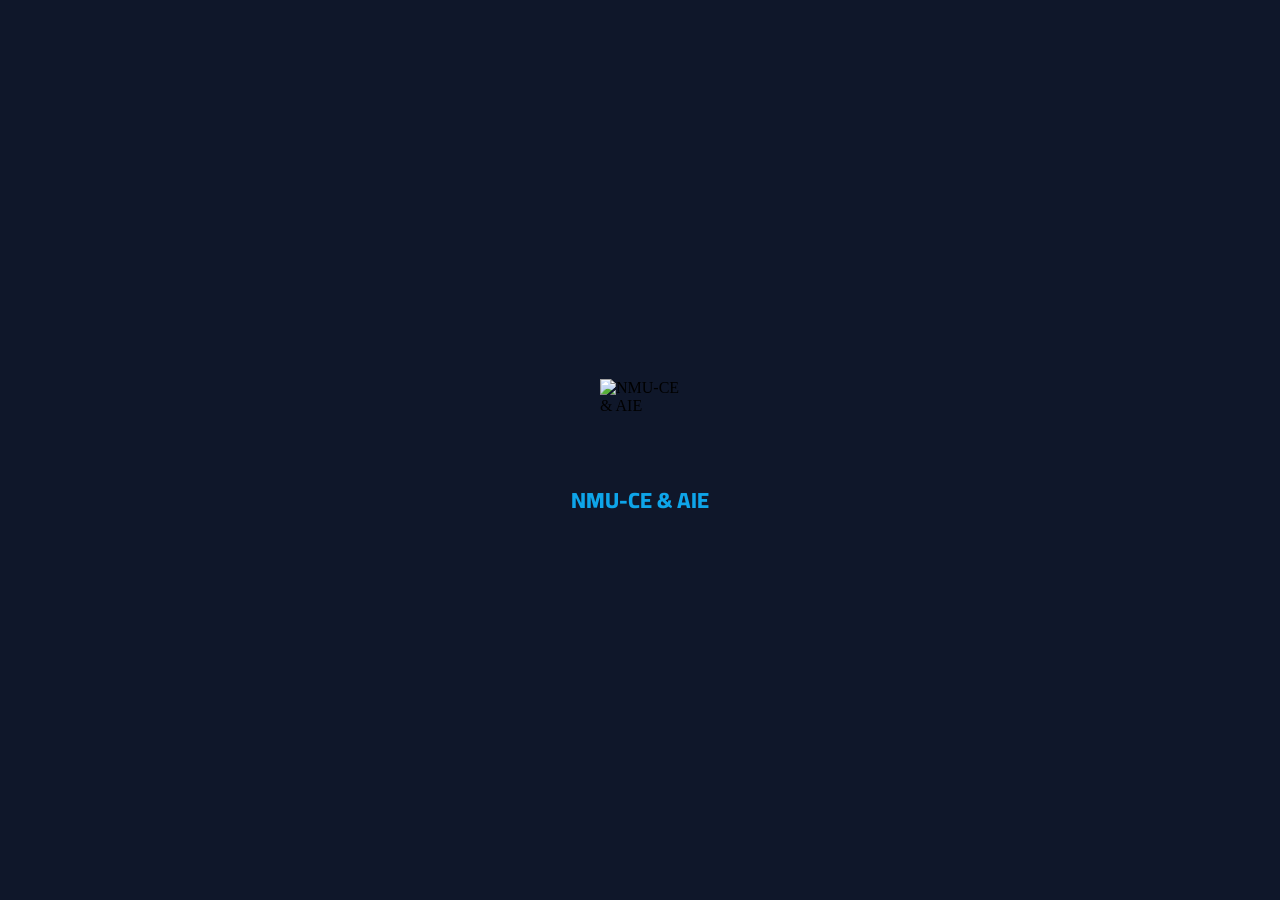
==== NMU.Platform.Web/wwwroot/index.html @ 8b830cae "Merge Recorded Lectures & YouTube into unified Videos section Refactored codebase to combine "Record" ====
<!DOCTYPE html>
<html lang="en">

<head>
    <meta charset="utf-8" />
    <meta name="viewport" content="width=device-width, initial-scale=1.0, viewport-fit=cover" />
    <title>NMU-CE &amp; AIE</title>
    <base href="/" />
    <meta name="theme-color" content="#f3f7fb" />
    <meta name="color-scheme" content="light dark" />
    <script>
        try { if (localStorage.getItem('nmu_theme') === 'dark') { document.documentElement.setAttribute('data-theme', 'dark'); } } catch (e) {}
    </script>
    <script>
        (function() {
            var params = new URLSearchParams(location.search);
            var redirect = params.get('redirect');
            if (redirect) {
                history.replaceState(null, '', redirect);
            }
        })();
    </script>
    <link rel="stylesheet" href="_content/NMU.Platform.Components/lib/fontawesome/css/all.min.css" />
    <link rel="stylesheet" href="_content/NMU.Platform.Components/css/theme.css" />
    <link rel="stylesheet" href="_content/NMU.Platform.Components/css/app.css" />
    <link rel="stylesheet" href="_content/NMU.Platform.Components/css/loading.css" />
    <link rel="stylesheet" href="_content/NMU.Platform.Components/css/modal.css" />
    <link rel="stylesheet" href="_content/NMU.Platform.Components/css/header.css" />
    <link rel="stylesheet" href="_content/NMU.Platform.Components/css/shell.css" />

    <link rel="stylesheet" href="_content/NMU.Platform.Components/css/home.css" />
    <link rel="stylesheet" href="_content/NMU.Platform.Components/css/materials.css" />
    <link rel="stylesheet" href="_content/NMU.Platform.Components/css/files.css" />
    <link rel="stylesheet" href="_content/NMU.Platform.Components/css/PDFviewer.css" />
    <link rel="stylesheet" href="_content/NMU.Platform.Components/css/videos.css" />
    <link rel="stylesheet" href="_content/NMU.Platform.Components/css/videoplayer.css" />
    <link rel="stylesheet" href="_content/NMU.Platform.Components/css/feedback.css" />
    <link rel="stylesheet" href="_content/NMU.Platform.Components/css/laboratory.css" />
    <link rel="stylesheet" href="_content/NMU.Platform.Components/css/youtube.css" />
    <link rel="stylesheet" href="_content/NMU.Platform.Components/css/quiz.css" />
    <link rel="stylesheet" href="_content/NMU.Platform.Components/css/quiz-blazor.css" />
    <link rel="stylesheet" href="_content/NMU.Platform.Components/css/welcome.css" />
    <link rel="stylesheet" href="_content/NMU.Platform.Components/lib/prism/themes/prism-tomorrow.min.css" />
    <link rel="stylesheet" href="_content/NMU.Platform.Components/lib/prism/plugins/line-numbers/prism-line-numbers.min.css" />
    <link rel="stylesheet" href="NMU.Platform.Web.styles.css" />
    <link rel="icon" href="favicon.ico">

    <style>
        #loading-placeholder {
            position: fixed; top: 0; left: 0; width: 100%; height: 100%;
            display: flex; flex-direction: column;
            justify-content: center; align-items: center;
            background: #0f172a; z-index: 9999;
        }
        #loading-placeholder img { width: 80px; height: 80px; margin-bottom: 20px; }
        #loading-placeholder span {
            font-family: 'Cairo', sans-serif; font-size: 22px;
            font-weight: 800; color: #0ea5e9;
        }
    </style>

    <script>
        (function() {
            function lc(href) { var e = document.createElement('link'); e.rel = 'stylesheet'; e.href = href; document.head.appendChild(e); }
            function ls(src) { var e = document.createElement('script'); e.src = src; document.head.appendChild(e); }
            if (navigator.onLine) {
                lc('https://fonts.googleapis.com/css2?family=Cairo:wght@400;600;700;800&family=Fira+Code:wght@400;500;600&display=swap');
            }
            window.MathJax = { tex: { inlineMath: [['$', '$'], ['\\(', '\\)']] }, svg: { fontCache: 'global' } };
            ls('https://cdn.jsdelivr.net/npm/mathjax@3/es5/tex-svg.js');
        })();
    </script>
</head>

<body>
    <div id="app">
        <div id="loading-placeholder">
            <img src="_content/NMU.Platform.Components/logo.png" alt="NMU-CE &amp; AIE" />
            <span>NMU-CE &amp; AIE</span>
        </div>
    </div>

    <script src="_content/NMU.Platform.Components/lib/pako/pako.min.js"></script>
    <script src="_content/NMU.Platform.Components/lib/d3/d3.min.js"></script>
    <script src="_content/NMU.Platform.Components/lib/function-plot/function-plot.min.js"></script>
    <script src="_content/NMU.Platform.Components/lib/pdf.min.js"></script>
    <script>pdfjsLib.GlobalWorkerOptions.workerSrc = null;</script>
    <script src="_content/NMU.Platform.Components/lib/prism/prism.min.js"></script>
    <script src="_content/NMU.Platform.Components/lib/prism/plugins/line-numbers/prism-line-numbers.min.js"></script>
    <script src="_content/NMU.Platform.Components/lib/prism/components/prism-csharp.min.js"></script>
    <script src="_content/NMU.Platform.Components/js/app.js?v=20260810-2"></script>
    <script src="_content/NMU.Platform.Components/js/videoPlayer.js"></script>
    <script src="_content/NMU.Platform.Components/js/youtubePlayer.js"></script>
    <script src="_content/NMU.Platform.Components/js/quiz-interop.js"></script>
    <script src="_framework/blazor.webassembly#[.{fingerprint}].js"></script>
</body>

</html>
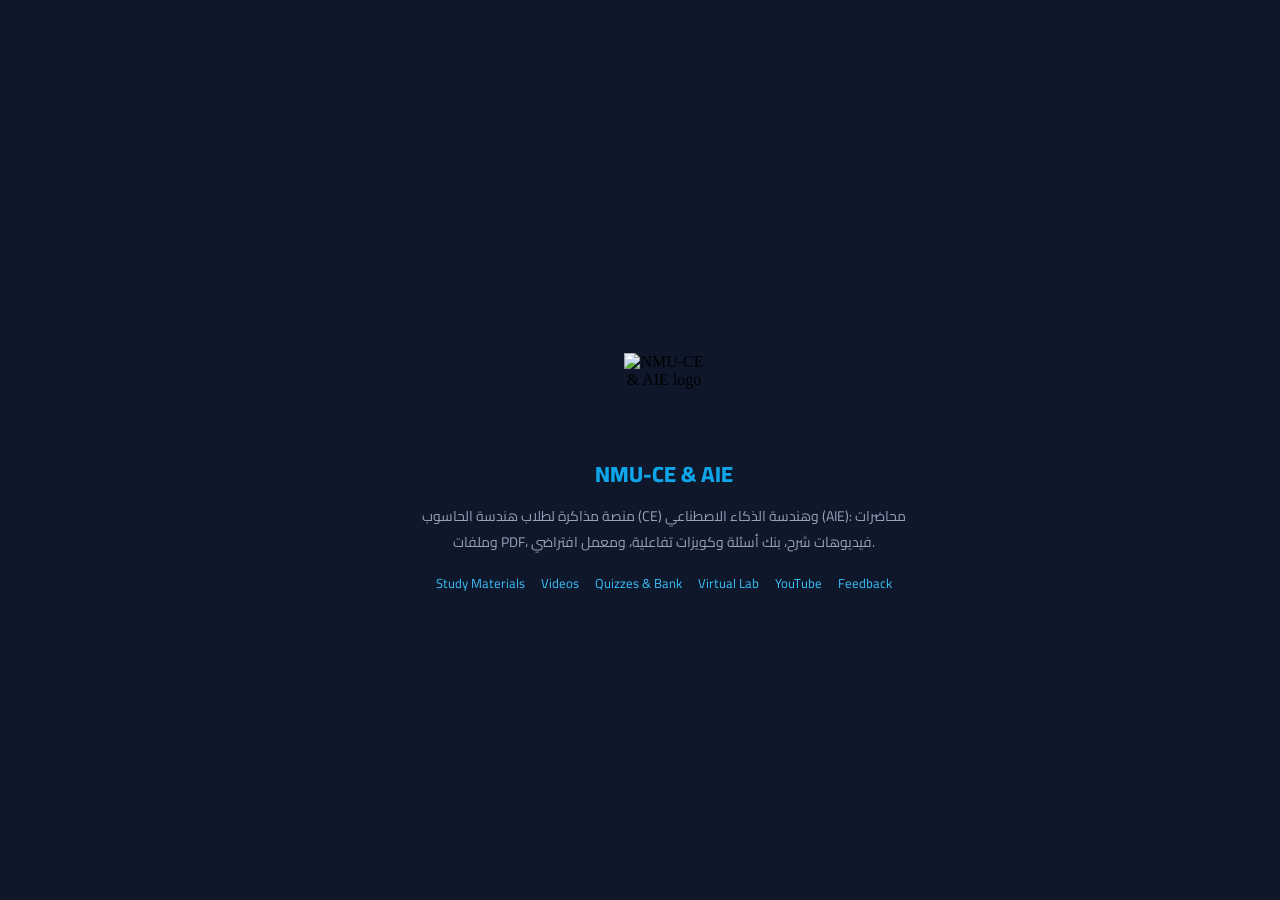
==== commit b7ea2f14: "SEO, 404, headers, and accessibility updates Add a SeoHead Razor component and inject consistent pag" ====
--- a/NMU.Platform.Web/wwwroot/index.html
+++ b/NMU.Platform.Web/wwwroot/index.html
@@ -1,15 +1,88 @@
 <!DOCTYPE html>
-<html lang="en">
+<html lang="ar" dir="ltr">
 
 <head>
     <meta charset="utf-8" />
     <meta name="viewport" content="width=device-width, initial-scale=1.0, viewport-fit=cover" />
-    <title>NMU-CE &amp; AIE</title>
+    <title>NMU-CE &amp; AIE | منصة مذاكرة هندسة الحاسوب والذكاء الاصطناعي</title>
     <base href="/" />
+    <meta name="description" content="NMU-CE &amp; AIE — منصة مذاكرة لطلاب هندسة الحاسوب (CE) وهندسة الذكاء الاصطناعي (AIE): محاضرات وملفات PDF، فيديوهات شرح، بنك أسئلة وكويزات تفاعلية، ومعمل افتراضي." />
+    <meta name="keywords" content="NMU, هندسة الحاسوب, هندسة الذكاء الاصطناعي, CE, AIE, مذاكرة, محاضرات, ملفات PDF, بنك أسئلة, كويزات, فيديوهات شرح, معمل افتراضي, Study Materials, Quizzes, Virtual Lab" />
+    <meta name="author" content="NMU-CE &amp; AIE" />
+    <meta name="robots" content="index, follow, max-image-preview:large" />
+    <meta name="googlebot" content="index, follow" />
+    <link rel="canonical" href="https://www.nmu-ce.giize.com/" />
+
+    <!-- Open Graph -->
+    <meta property="og:type" content="website" />
+    <meta property="og:site_name" content="NMU-CE &amp; AIE" />
+    <meta property="og:title" content="NMU-CE &amp; AIE | منصة مذاكرة هندسة الحاسوب والذكاء الاصطناعي" />
+    <meta property="og:description" content="محاضرات وملفات PDF، فيديوهات شرح، بنك أسئلة وكويزات تفاعلية، ومعمل افتراضي لطلاب هندسة الحاسوب CE وهندسة الذكاء الاصطناعي AIE." />
+    <meta property="og:url" content="https://www.nmu-ce.giize.com/" />
+    <meta property="og:image" content="https://www.nmu-ce.giize.com/_content/NMU.Platform.Components/logo.png" />
+    <meta property="og:locale" content="ar_EG" />
+    <meta property="og:locale:alternate" content="en_US" />
+
+    <!-- Twitter -->
+    <meta name="twitter:card" content="summary" />
+    <meta name="twitter:title" content="NMU-CE &amp; AIE | منصة مذاكرة هندسة الحاسوب والذكاء الاصطناعي" />
+    <meta name="twitter:description" content="محاضرات وملفات PDF، فيديوهات شرح، بنك أسئلة وكويزات تفاعلية، ومعمل افتراضي لطلاب CE و AIE." />
+    <meta name="twitter:image" content="https://www.nmu-ce.giize.com/_content/NMU.Platform.Components/logo.png" />
+
+    <!-- Structured data: WebSite + Organization + WebApplication + sections -->
+    <script type="application/ld+json">
+    {
+        "@context": "https://schema.org",
+        "@graph": [
+            {
+                "@type": "WebSite",
+                "name": "NMU-CE & AIE",
+                "alternateName": "NMU CE AIE",
+                "url": "https://www.nmu-ce.giize.com/",
+                "inLanguage": ["ar", "en"]
+            },
+            {
+                "@type": "Organization",
+                "name": "NMU-CE & AIE",
+                "url": "https://www.nmu-ce.giize.com/",
+                "logo": "https://www.nmu-ce.giize.com/_content/NMU.Platform.Components/logo.png"
+            },
+            {
+                "@type": "WebApplication",
+                "name": "NMU-CE & AIE",
+                "applicationCategory": "EducationalApplication",
+                "operatingSystem": "Any",
+                "browserRequirements": "Requires JavaScript",
+                "url": "https://www.nmu-ce.giize.com/",
+                "offers": { "@type": "Offer", "price": "0" }
+            },
+            {
+                "@type": "ItemList",
+                "name": "NMU-CE & AIE sections",
+                "itemListElement": [
+                    { "@type": "SiteNavigationElement", "position": 1, "name": "Study Materials", "url": "https://www.nmu-ce.giize.com/materials" },
+                    { "@type": "SiteNavigationElement", "position": 2, "name": "Videos", "url": "https://www.nmu-ce.giize.com/videos" },
+                    { "@type": "SiteNavigationElement", "position": 3, "name": "Quizzes & Question Bank", "url": "https://www.nmu-ce.giize.com/quizzes" },
+                    { "@type": "SiteNavigationElement", "position": 4, "name": "Virtual Lab", "url": "https://www.nmu-ce.giize.com/laboratory" },
+                    { "@type": "SiteNavigationElement", "position": 5, "name": "YouTube Explanations", "url": "https://www.nmu-ce.giize.com/youtube" },
+                    { "@type": "SiteNavigationElement", "position": 6, "name": "Feedback", "url": "https://www.nmu-ce.giize.com/feedback" }
+                ]
+            }
+        ]
+    }
+    </script>
+
     <meta name="theme-color" content="#f3f7fb" />
     <meta name="color-scheme" content="light dark" />
+    <meta name="mobile-web-app-capable" content="yes" />
+    <meta name="apple-mobile-web-app-capable" content="yes" />
+    <meta name="apple-mobile-web-app-title" content="NMU-CE &amp; AIE" />
+    <link rel="preconnect" href="https://fonts.googleapis.com" />
+    <link rel="preconnect" href="https://fonts.gstatic.com" crossorigin />
+    <link rel="preconnect" href="https://cdn.jsdelivr.net" />
+    <link rel="dns-prefetch" href="https://archive.org" />
     <script>
-        try { if (localStorage.getItem('nmu_theme') === 'dark') { document.documentElement.setAttribute('data-theme', 'dark'); } } catch (e) {}
+        try { if (localStorage.getItem('nmu_theme') !== 'light') { document.documentElement.setAttribute('data-theme', 'dark'); var m = document.querySelector('meta[name="theme-color"]'); if (m) m.setAttribute('content', '#0a1120'); } } catch (e) {}
     </script>
     <script>
         (function() {
@@ -33,6 +106,7 @@
     <link rel="stylesheet" href="_content/NMU.Platform.Components/css/files.css" />
     <link rel="stylesheet" href="_content/NMU.Platform.Components/css/PDFviewer.css" />
     <link rel="stylesheet" href="_content/NMU.Platform.Components/css/videos.css" />
+    <link rel="stylesheet" href="_content/NMU.Platform.Components/css/update.css" />
     <link rel="stylesheet" href="_content/NMU.Platform.Components/css/videoplayer.css" />
     <link rel="stylesheet" href="_content/NMU.Platform.Components/css/feedback.css" />
     <link rel="stylesheet" href="_content/NMU.Platform.Components/css/laboratory.css" />
@@ -40,10 +114,12 @@
     <link rel="stylesheet" href="_content/NMU.Platform.Components/css/quiz.css" />
     <link rel="stylesheet" href="_content/NMU.Platform.Components/css/quiz-blazor.css" />
     <link rel="stylesheet" href="_content/NMU.Platform.Components/css/welcome.css" />
+    <link rel="stylesheet" href="_content/NMU.Platform.Components/css/notfound.css" />
     <link rel="stylesheet" href="_content/NMU.Platform.Components/lib/prism/themes/prism-tomorrow.min.css" />
     <link rel="stylesheet" href="_content/NMU.Platform.Components/lib/prism/plugins/line-numbers/prism-line-numbers.min.css" />
     <link rel="stylesheet" href="NMU.Platform.Web.styles.css" />
-    <link rel="icon" href="favicon.ico">
+    <link rel="icon" href="favicon.ico" />
+    <link rel="apple-touch-icon" href="favicon.ico" />
 
     <style>
         #loading-placeholder {
@@ -51,11 +127,24 @@
             display: flex; flex-direction: column;
             justify-content: center; align-items: center;
             background: #0f172a; z-index: 9999;
+            padding: 24px; text-align: center;
         }
         #loading-placeholder img { width: 80px; height: 80px; margin-bottom: 20px; }
-        #loading-placeholder span {
+        #loading-placeholder h1 {
             font-family: 'Cairo', sans-serif; font-size: 22px;
-            font-weight: 800; color: #0ea5e9;
+            font-weight: 800; color: #0ea5e9; margin: 0 0 8px;
+        }
+        #loading-placeholder p {
+            font-family: 'Cairo', sans-serif; font-size: 14px;
+            color: #94a3b8; max-width: 520px; margin: 0 0 16px;
+        }
+        #loading-placeholder nav ul {
+            list-style: none; padding: 0; margin: 0;
+            display: flex; gap: 16px; flex-wrap: wrap; justify-content: center;
+        }
+        #loading-placeholder nav a {
+            font-family: 'Cairo', sans-serif; font-size: 13px;
+            color: #38bdf8; text-decoration: none;
         }
     </style>
 
@@ -75,10 +164,36 @@
 <body>
     <div id="app">
         <div id="loading-placeholder">
-            <img src="_content/NMU.Platform.Components/logo.png" alt="NMU-CE &amp; AIE" />
-            <span>NMU-CE &amp; AIE</span>
+            <img src="_content/NMU.Platform.Components/logo.png" alt="NMU-CE &amp; AIE logo" />
+            <h1>NMU-CE &amp; AIE</h1>
+            <p>منصة مذاكرة لطلاب هندسة الحاسوب (CE) وهندسة الذكاء الاصطناعي (AIE): محاضرات وملفات PDF، فيديوهات شرح، بنك أسئلة وكويزات تفاعلية، ومعمل افتراضي.</p>
+            <nav aria-label="NMU-CE &amp; AIE sections">
+                <ul>
+                    <li><a href="/materials">Study Materials</a></li>
+                    <li><a href="/videos">Videos</a></li>
+                    <li><a href="/quizzes">Quizzes &amp; Bank</a></li>
+                    <li><a href="/laboratory">Virtual Lab</a></li>
+                    <li><a href="/youtube">YouTube</a></li>
+                    <li><a href="/feedback">Feedback</a></li>
+                </ul>
+            </nav>
         </div>
     </div>
+
+    <noscript>
+        <div style="max-width:640px;margin:40px auto;padding:24px;font-family:sans-serif;text-align:center;">
+            <h1>NMU-CE &amp; AIE</h1>
+            <p>منصة مذاكرة لطلاب هندسة الحاسوب (CE) وهندسة الذكاء الاصطناعي (AIE): محاضرات وملفات PDF، فيديوهات شرح، بنك أسئلة وكويزات تفاعلية، ومعمل افتراضي. فعّل JavaScript في المتصفح لتشغيل المنصة.</p>
+            <ul style="list-style:none;padding:0;">
+                <li><a href="/materials">Study Materials</a></li>
+                <li><a href="/videos">Videos</a></li>
+                <li><a href="/quizzes">Quizzes &amp; Bank</a></li>
+                <li><a href="/laboratory">Virtual Lab</a></li>
+                <li><a href="/youtube">YouTube</a></li>
+                <li><a href="/feedback">Feedback</a></li>
+            </ul>
+        </div>
+    </noscript>
 
     <script src="_content/NMU.Platform.Components/lib/pako/pako.min.js"></script>
     <script src="_content/NMU.Platform.Components/lib/d3/d3.min.js"></script>
@@ -88,7 +203,7 @@
     <script src="_content/NMU.Platform.Components/lib/prism/prism.min.js"></script>
     <script src="_content/NMU.Platform.Components/lib/prism/plugins/line-numbers/prism-line-numbers.min.js"></script>
     <script src="_content/NMU.Platform.Components/lib/prism/components/prism-csharp.min.js"></script>
-    <script src="_content/NMU.Platform.Components/js/app.js?v=20260810-2"></script>
+    <script src="_content/NMU.Platform.Components/js/app.js?v=20261010-1"></script>
     <script src="_content/NMU.Platform.Components/js/videoPlayer.js"></script>
     <script src="_content/NMU.Platform.Components/js/youtubePlayer.js"></script>
     <script src="_content/NMU.Platform.Components/js/quiz-interop.js"></script>
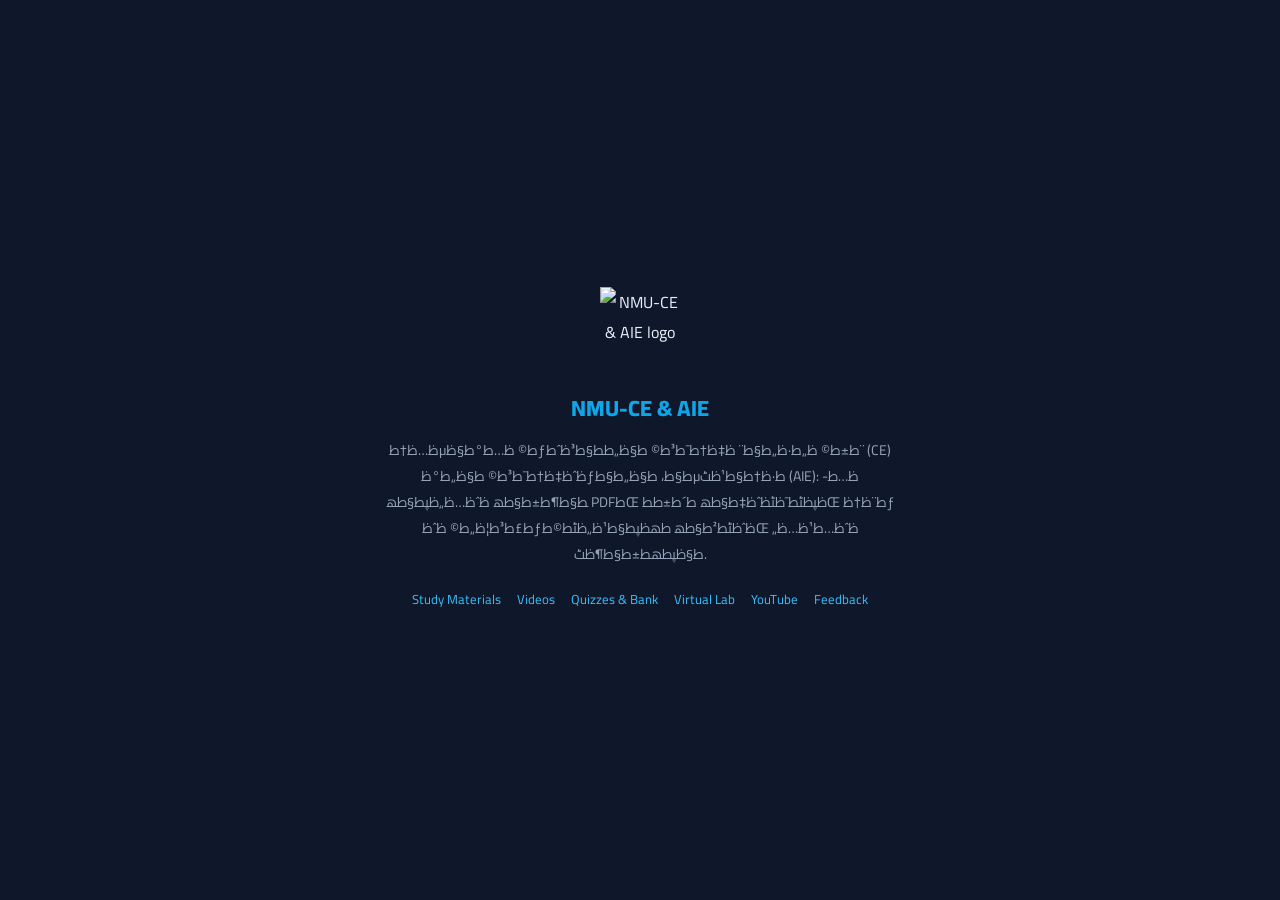
==== commit 86165530: "WebP logo, critical CSS inline, defer MathJax Serve a new preloaded logo.webp (added binary) and upd" ====
--- a/NMU.Platform.Web/wwwroot/index.html
+++ b/NMU.Platform.Web/wwwroot/index.html
@@ -1,13 +1,13 @@
-<!DOCTYPE html>
+﻿<!DOCTYPE html>
 <html lang="ar" dir="ltr">
 
 <head>
     <meta charset="utf-8" />
     <meta name="viewport" content="width=device-width, initial-scale=1.0, viewport-fit=cover" />
-    <title>NMU-CE &amp; AIE | منصة مذاكرة هندسة الحاسوب والذكاء الاصطناعي</title>
+    <title>NMU-CE &amp; AIE | ظ…ظ†طµط© ظ…ط°ط§ظƒط±ط© ظ‡ظ†ط¯ط³ط© ط§ظ„ط­ط§ط³ظˆط¨ ظˆط§ظ„ط°ظƒط§ط، ط§ظ„ط§طµط·ظ†ط§ط¹ظٹ</title>
     <base href="/" />
-    <meta name="description" content="NMU-CE &amp; AIE — منصة مذاكرة لطلاب هندسة الحاسوب (CE) وهندسة الذكاء الاصطناعي (AIE): محاضرات وملفات PDF، فيديوهات شرح، بنك أسئلة وكويزات تفاعلية، ومعمل افتراضي." />
-    <meta name="keywords" content="NMU, هندسة الحاسوب, هندسة الذكاء الاصطناعي, CE, AIE, مذاكرة, محاضرات, ملفات PDF, بنك أسئلة, كويزات, فيديوهات شرح, معمل افتراضي, Study Materials, Quizzes, Virtual Lab" />
+    <meta name="description" content="NMU-CE &amp; AIE â€” ظ…ظ†طµط© ظ…ط°ط§ظƒط±ط© ظ„ط·ظ„ط§ط¨ ظ‡ظ†ط¯ط³ط© ط§ظ„ط­ط§ط³ظˆط¨ (CE) ظˆظ‡ظ†ط¯ط³ط© ط§ظ„ط°ظƒط§ط، ط§ظ„ط§طµط·ظ†ط§ط¹ظٹ (AIE): ظ…ط­ط§ط¶ط±ط§طھ ظˆظ…ظ„ظپط§طھ PDFطŒ ظپظٹط¯ظٹظˆظ‡ط§طھ ط´ط±ط­طŒ ط¨ظ†ظƒ ط£ط³ط¦ظ„ط© ظˆظƒظˆظٹط²ط§طھ طھظپط§ط¹ظ„ظٹط©طŒ ظˆظ…ط¹ظ…ظ„ ط§ظپطھط±ط§ط¶ظٹ." />
+    <meta name="keywords" content="NMU, ظ‡ظ†ط¯ط³ط© ط§ظ„ط­ط§ط³ظˆط¨, ظ‡ظ†ط¯ط³ط© ط§ظ„ط°ظƒط§ط، ط§ظ„ط§طµط·ظ†ط§ط¹ظٹ, CE, AIE, ظ…ط°ط§ظƒط±ط©, ظ…ط­ط§ط¶ط±ط§طھ, ظ…ظ„ظپط§طھ PDF, ط¨ظ†ظƒ ط£ط³ط¦ظ„ط©, ظƒظˆظٹط²ط§طھ, ظپظٹط¯ظٹظˆظ‡ط§طھ ط´ط±ط­, ظ…ط¹ظ…ظ„ ط§ظپطھط±ط§ط¶ظٹ, Study Materials, Quizzes, Virtual Lab" />
     <meta name="author" content="NMU-CE &amp; AIE" />
     <meta name="robots" content="index, follow, max-image-preview:large" />
     <meta name="googlebot" content="index, follow" />
@@ -16,18 +16,18 @@
     <!-- Open Graph -->
     <meta property="og:type" content="website" />
     <meta property="og:site_name" content="NMU-CE &amp; AIE" />
-    <meta property="og:title" content="NMU-CE &amp; AIE | منصة مذاكرة هندسة الحاسوب والذكاء الاصطناعي" />
-    <meta property="og:description" content="محاضرات وملفات PDF، فيديوهات شرح، بنك أسئلة وكويزات تفاعلية، ومعمل افتراضي لطلاب هندسة الحاسوب CE وهندسة الذكاء الاصطناعي AIE." />
+    <meta property="og:title" content="NMU-CE &amp; AIE | ظ…ظ†طµط© ظ…ط°ط§ظƒط±ط© ظ‡ظ†ط¯ط³ط© ط§ظ„ط­ط§ط³ظˆط¨ ظˆط§ظ„ط°ظƒط§ط، ط§ظ„ط§طµط·ظ†ط§ط¹ظٹ" />
+    <meta property="og:description" content="ظ…ط­ط§ط¶ط±ط§طھ ظˆظ…ظ„ظپط§طھ PDFطŒ ظپظٹط¯ظٹظˆظ‡ط§طھ ط´ط±ط­طŒ ط¨ظ†ظƒ ط£ط³ط¦ظ„ط© ظˆظƒظˆظٹط²ط§طھ طھظپط§ط¹ظ„ظٹط©طŒ ظˆظ…ط¹ظ…ظ„ ط§ظپطھط±ط§ط¶ظٹ ظ„ط·ظ„ط§ط¨ ظ‡ظ†ط¯ط³ط© ط§ظ„ط­ط§ط³ظˆط¨ CE ظˆظ‡ظ†ط¯ط³ط© ط§ظ„ط°ظƒط§ط، ط§ظ„ط§طµط·ظ†ط§ط¹ظٹ AIE." />
     <meta property="og:url" content="https://www.nmu-ce.giize.com/" />
-    <meta property="og:image" content="https://www.nmu-ce.giize.com/_content/NMU.Platform.Components/logo.png" />
+    <meta property="og:image" content="https://www.nmu-ce.giize.com/logo.png" />
     <meta property="og:locale" content="ar_EG" />
     <meta property="og:locale:alternate" content="en_US" />
 
     <!-- Twitter -->
     <meta name="twitter:card" content="summary" />
-    <meta name="twitter:title" content="NMU-CE &amp; AIE | منصة مذاكرة هندسة الحاسوب والذكاء الاصطناعي" />
-    <meta name="twitter:description" content="محاضرات وملفات PDF، فيديوهات شرح، بنك أسئلة وكويزات تفاعلية، ومعمل افتراضي لطلاب CE و AIE." />
-    <meta name="twitter:image" content="https://www.nmu-ce.giize.com/_content/NMU.Platform.Components/logo.png" />
+    <meta name="twitter:title" content="NMU-CE &amp; AIE | ظ…ظ†طµط© ظ…ط°ط§ظƒط±ط© ظ‡ظ†ط¯ط³ط© ط§ظ„ط­ط§ط³ظˆط¨ ظˆط§ظ„ط°ظƒط§ط، ط§ظ„ط§طµط·ظ†ط§ط¹ظٹ" />
+    <meta name="twitter:description" content="ظ…ط­ط§ط¶ط±ط§طھ ظˆظ…ظ„ظپط§طھ PDFطŒ ظپظٹط¯ظٹظˆظ‡ط§طھ ط´ط±ط­طŒ ط¨ظ†ظƒ ط£ط³ط¦ظ„ط© ظˆظƒظˆظٹط²ط§طھ طھظپط§ط¹ظ„ظٹط©طŒ ظˆظ…ط¹ظ…ظ„ ط§ظپطھط±ط§ط¶ظٹ ظ„ط·ظ„ط§ط¨ CE ظˆ AIE." />
+    <meta name="twitter:image" content="https://www.nmu-ce.giize.com/logo.png" />
 
     <!-- Structured data: WebSite + Organization + WebApplication + sections -->
     <script type="application/ld+json">
@@ -45,7 +45,7 @@
                 "@type": "Organization",
                 "name": "NMU-CE & AIE",
                 "url": "https://www.nmu-ce.giize.com/",
-                "logo": "https://www.nmu-ce.giize.com/_content/NMU.Platform.Components/logo.png"
+                "logo": "https://www.nmu-ce.giize.com/logo.png"
             },
             {
                 "@type": "WebApplication",
@@ -81,6 +81,9 @@
     <link rel="preconnect" href="https://fonts.gstatic.com" crossorigin />
     <link rel="preconnect" href="https://cdn.jsdelivr.net" />
     <link rel="dns-prefetch" href="https://archive.org" />
+    <link rel="preload" as="image" href="logo.webp" fetchpriority="high" />
+    <link rel="preload" as="font" type="font/woff2" crossorigin href="_content/NMU.Platform.Components/lib/fontawesome/webfonts/fa-solid-900.woff2" />
+    <link rel="preload" as="font" type="font/woff2" crossorigin href="_content/NMU.Platform.Components/lib/fontawesome/webfonts/fa-brands-400.woff2" />
     <script>
         try { if (localStorage.getItem('nmu_theme') !== 'light') { document.documentElement.setAttribute('data-theme', 'dark'); var m = document.querySelector('meta[name="theme-color"]'); if (m) m.setAttribute('content', '#0a1120'); } } catch (e) {}
     </script>
@@ -93,33 +96,1495 @@
             }
         })();
     </script>
-    <link rel="stylesheet" href="_content/NMU.Platform.Components/lib/fontawesome/css/all.min.css" />
-    <link rel="stylesheet" href="_content/NMU.Platform.Components/css/theme.css" />
-    <link rel="stylesheet" href="_content/NMU.Platform.Components/css/app.css" />
-    <link rel="stylesheet" href="_content/NMU.Platform.Components/css/loading.css" />
-    <link rel="stylesheet" href="_content/NMU.Platform.Components/css/modal.css" />
-    <link rel="stylesheet" href="_content/NMU.Platform.Components/css/header.css" />
-    <link rel="stylesheet" href="_content/NMU.Platform.Components/css/shell.css" />
-
-    <link rel="stylesheet" href="_content/NMU.Platform.Components/css/home.css" />
-    <link rel="stylesheet" href="_content/NMU.Platform.Components/css/materials.css" />
-    <link rel="stylesheet" href="_content/NMU.Platform.Components/css/files.css" />
-    <link rel="stylesheet" href="_content/NMU.Platform.Components/css/PDFviewer.css" />
-    <link rel="stylesheet" href="_content/NMU.Platform.Components/css/videos.css" />
-    <link rel="stylesheet" href="_content/NMU.Platform.Components/css/update.css" />
-    <link rel="stylesheet" href="_content/NMU.Platform.Components/css/videoplayer.css" />
-    <link rel="stylesheet" href="_content/NMU.Platform.Components/css/feedback.css" />
-    <link rel="stylesheet" href="_content/NMU.Platform.Components/css/laboratory.css" />
-    <link rel="stylesheet" href="_content/NMU.Platform.Components/css/youtube.css" />
-    <link rel="stylesheet" href="_content/NMU.Platform.Components/css/quiz.css" />
-    <link rel="stylesheet" href="_content/NMU.Platform.Components/css/quiz-blazor.css" />
-    <link rel="stylesheet" href="_content/NMU.Platform.Components/css/welcome.css" />
-    <link rel="stylesheet" href="_content/NMU.Platform.Components/css/notfound.css" />
-    <link rel="stylesheet" href="_content/NMU.Platform.Components/lib/prism/themes/prism-tomorrow.min.css" />
-    <link rel="stylesheet" href="_content/NMU.Platform.Components/lib/prism/plugins/line-numbers/prism-line-numbers.min.css" />
-    <link rel="stylesheet" href="NMU.Platform.Web.styles.css" />
+    <link rel="preload" as="style" href="_content/NMU.Platform.Components/lib/fontawesome/css/all.min.css" onload="this.onload=null;this.rel='stylesheet'" />
+    <noscript><link rel="stylesheet" href="_content/NMU.Platform.Components/lib/fontawesome/css/all.min.css" /></noscript>
+    <style>
+        /* Swap in early so icon text never blocks rendering with invisible text. */
+        @font-face { font-family: "Font Awesome 6 Brands"; font-style: normal; font-weight: 400; font-display: swap; src: url("_content/NMU.Platform.Components/lib/fontawesome/webfonts/fa-brands-400.woff2") format("woff2"); }
+        @font-face { font-family: "Font Awesome 6 Free"; font-style: normal; font-weight: 400; font-display: swap; src: url("_content/NMU.Platform.Components/lib/fontawesome/webfonts/fa-regular-400.woff2") format("woff2"); }
+        @font-face { font-family: "Font Awesome 6 Free"; font-style: normal; font-weight: 900; font-display: swap; src: url("_content/NMU.Platform.Components/lib/fontawesome/webfonts/fa-solid-900.woff2") format("woff2"); }
+    </style>
+<style id="critical-css">
+/* WEB-ONLY: inlined copies of the 7 above-the-fold stylesheets (same order, same rules).
+   To regenerate: run inline-critical-css.ps1 after editing any of
+   theme/app/loading/modal/header/shell/home.css in NMU.Platform.Components/wwwroot/css. */
+/* ===== theme.css ===== */
+/* ==========================================================================
+   NMU Platform theme tokens.
+   Light mode is the default (:root). Dark mode activates via
+   <html data-theme="dark"> and only overrides tokens + the few rules that
+   assume a light surface â€” everything else follows the variables.
+   ========================================================================== */
+
+:root {
+    color-scheme: light;
+    --bg-main: #f3f7fb;
+    --bg-card: #ffffff;
+    --bg-modal: #ffffff;
+    --bg-surface-hover: #ecf1f9;
+    --border-color: #dbe3ee;
+    --primary: #931a23;
+    --primary-hover: #7a1520;
+    --accent: #ffb539;
+    --danger: #dc3545;
+    --text-primary: #0f2239;
+    --text-secondary: #72849b;
+    --correct: #28a745;
+    --wrong: #dc3545;
+    --timer-color: #ffb539;
+    --star-color: #ffb539;
+    --grid-color: rgba(147, 26, 35, 0.04);
+    --card-hover: rgba(147, 26, 35, 0.06);
+}
+
+html {
+    background-color: var(--bg-main);
+}
+
+/* ---------- Dark mode: same brand hue family, lifted for dark surfaces ---------- */
+[data-theme="dark"] {
+    color-scheme: dark;
+    --bg-main: #0a1120;
+    --bg-card: #131c30;
+    --bg-modal: #131c30;
+    --bg-surface-hover: #1c2742;
+    --border-color: #28344f;
+    --primary: #e0656f;
+    --primary-hover: #ed858e;
+    --accent: #ffc25e;
+    --danger: #ff7079;
+    --text-primary: #e9eff9;
+    --text-secondary: #93a3bd;
+    --correct: #3ddc84;
+    --wrong: #ff7079;
+    --timer-color: #ffc25e;
+    --star-color: #ffc25e;
+    --grid-color: rgba(255, 255, 255, 0.05);
+    --card-hover: rgba(255, 255, 255, 0.06);
+}
+
+/* ---------- Dark mode: subject icon colors, brightened to keep contrast ---------- */
+[data-theme="dark"] .color-arabic { color: #14b8a6; }
+[data-theme="dark"] .color-english { color: #818cf8; }
+[data-theme="dark"] .color-mech { color: #fb923c; }
+[data-theme="dark"] .color-math { color: #f87171; }
+[data-theme="dark"] .color-phys { color: #c084fc; }
+[data-theme="dark"] .color-prog { color: #4ade80; }
+[data-theme="dark"] .color-draw { color: #fbbf24; }
+[data-theme="dark"] .color-tech { color: #94a3b8; }
+
+/* ---------- Dark mode: inline-styled quiz dividers back on-token ---------- */
+[data-theme="dark"] .config-title { border-color: var(--border-color) !important; }
+/* ===== app.css ===== */
+* { box-sizing: border-box; outline: none; -webkit-tap-highlight-color: transparent; -webkit-touch-callout: none; scrollbar-width: thin; scrollbar-color: var(--primary) var(--bg-main); }
+
+html { height: 100%; overflow: hidden; }
+
+body {
+    height: 100%; margin: 0; padding: 0;
+    background-color: var(--bg-main);
+    font-family: 'Cairo', sans-serif;
+    color: var(--text-primary);
+    -webkit-user-select: none; user-select: none;
+}
+
+#app {
+    height: 100%; display: flex; flex-direction: column; overflow: hidden;
+    padding-bottom: env(safe-area-inset-bottom, 0px);
+}
+
+.header { flex-shrink: 0; }
+
+.search-section {
+    flex-shrink: 0;
+    position: relative;
+    z-index: 3000;
+}
+
+.scroll-frame {
+    flex: 1; min-height: 0; overflow-y: auto; overflow-x: clip;
+}
+
+.scroll-frame::-webkit-scrollbar { width: 6px; }
+.scroll-frame::-webkit-scrollbar-track { background: transparent; }
+.scroll-frame::-webkit-scrollbar-thumb {
+    background: var(--border-color);
+    border-radius: 10px;
+}
+
+.bottom-section { flex-shrink: 0; }
+
+/* ---------- Hover marquee for overflowing file/video titles ----------
+   JS (nmuEnableMarquee) wraps the text of .file-name / .video-title in
+   .marquee-inner only when it actually overflows, and sets --marquee-dist
+   (slide distance) + --marquee-dur. Default state shows ... ; hovering
+   ANYWHERE on the card slides the title immediately to reveal it in full.
+   Short titles stay static. */
+.marquee-inner {
+    display: inline-block;
+    white-space: nowrap;
+    will-change: transform;
+}
+
+.marquee-on {
+    text-overflow: ellipsis;
+}
+
+.file-item:hover .marquee-on,
+.video-card:hover .marquee-on {
+    text-overflow: clip;
+}
+
+.file-item:hover .marquee-on > .marquee-inner,
+.video-card:hover .marquee-on > .marquee-inner {
+    animation: marquee-slide var(--marquee-dur, 8s) linear infinite;
+}
+
+@keyframes marquee-slide {
+    0% { transform: translateX(0); }
+    80%, 100% { transform: translateX(var(--marquee-dist, -40px)); }
+}
+
+@media (prefers-reduced-motion: reduce) {
+    .marquee-on > .marquee-inner { animation: none; }
+}
+
+.page-container { max-width: 800px; margin: 0 auto; padding: 10px 20px 20px; }
+
+.page-container-wide { max-width: 1200px; }
+
+.placeholder-page {
+    display: flex; flex-direction: column;
+    align-items: center; justify-content: center;
+    min-height: 50vh; text-align: center;
+    gap: 15px;
+}
+.placeholder-icon { font-size: 4rem; }
+.placeholder-page h1 { color: var(--text-primary); font-weight: 700; margin: 0; }
+.placeholder-page p { color: var(--text-secondary); margin: 0; font-size: 1rem; }
+.placeholder-btn {
+    background: transparent; border: 1px solid var(--primary);
+    color: var(--primary); padding: 10px 25px; border-radius: 10px;
+    font-weight: 700; cursor: pointer; transition: 0.3s; margin-top: 10px;
+}
+.placeholder-btn:hover {
+    background: var(--primary); color: #fff;
+    box-shadow: 0 0 20px rgba(147, 26, 35, 0.4);
+}
+
+.loading-state {
+    display: flex;
+    flex-direction: column;
+    align-items: center;
+    justify-content: center;
+    text-align: center;
+    color: var(--text-secondary);
+    padding: 60px 20px;
+    font-family: 'Fira Code', monospace;
+    font-size: 0.9rem;
+    gap: 10px;
+}
+
+.loading-state .fa-circle-notch,
+.loading-state i.fa-spin { color: var(--primary); }
+
+.toast-overlay {
+    position: fixed; bottom: 80px; left: 0; right: 0;
+    display: flex; justify-content: center;
+    z-index: 50000; pointer-events: none;
+    animation: toast-fade-in 0.3s ease;
+}
+
+.toast-box {
+    display: flex; align-items: center; gap: 10px;
+    background: rgba(15, 23, 42, 0.95);
+    backdrop-filter: blur(12px);
+    border: 1px solid rgba(147, 26, 35, 0.25);
+    border-radius: 14px;
+    padding: 14px 22px;
+    box-shadow: 0 8px 32px rgba(0, 0, 0, 0.5), 0 0 20px rgba(147, 26, 35, 0.1);
+    pointer-events: auto;
+    cursor: default;
+    direction: ltr;
+}
+
+.toast-icon {
+    width: 28px; height: 28px;
+    border-radius: 50%;
+    display: flex; align-items: center; justify-content: center;
+    font-size: 14px; font-weight: bold;
+    flex-shrink: 0;
+}
+
+.toast-success .toast-icon {
+    background: rgba(34, 197, 94, 0.15);
+    color: var(--correct);
+}
+
+.toast-cancelled .toast-icon {
+    background: rgba(243, 151, 16, 0.15);
+    color: var(--timer-color);
+}
+
+.toast-error .toast-icon {
+    background: rgba(239, 68, 68, 0.15);
+    color: var(--wrong);
+}
+
+.toast-success {
+    border-color: rgba(34, 197, 94, 0.25);
+}
+
+.toast-cancelled {
+    border-color: rgba(243, 151, 16, 0.25);
+}
+
+.toast-error {
+    border-color: rgba(239, 68, 68, 0.25);
+}
+
+.toast-text {
+    color: #e0e0e0; font-size: 14px; font-weight: 500;
+    line-height: 1.4;
+}
+
+@keyframes toast-fade-in {
+    from { opacity: 0; transform: translateY(16px); }
+    to { opacity: 1; transform: translateY(0); }
+}
+/* ===== loading.css ===== */
+#loading-screen {
+    position: fixed; top: 0; left: 0; width: 100%; height: 100%;
+    background: var(--bg-main); z-index: 10000;
+    display: none; flex-direction: column; justify-content: center; align-items: center;
+}
+
+.loader-container {
+    position: relative; width: 140px; height: 140px;
+    display: flex; justify-content: center; align-items: center;
+    margin-bottom: 40px;
+}
+
+.loader-ring {
+    position: absolute; width: 130px; height: 130px;
+    border: 3px solid rgba(147, 26, 35, 0.1);
+    border-top: 3px solid var(--primary);
+    border-radius: 50%;
+    animation: spin 1.2s cubic-bezier(0.5, 0, 0.5, 1) infinite;
+    box-shadow: 0 0 15px rgba(147, 26, 35, 0.15), inset 0 0 15px rgba(147, 26, 35, 0.05);
+}
+
+.loader-ring-svg {
+    position: absolute; width: 130px; height: 130px;
+    transform: rotate(0deg);
+}
+
+.loader-ring-svg circle {
+    filter: drop-shadow(0 0 8px var(--primary));
+}
+
+.loader-logo {
+    position: absolute; width: 70px; height: 70px;
+    border-radius: 50%; overflow: hidden;
+    z-index: 2;
+}
+
+.loader-logo img {
+    width: 100%; height: 100%; object-fit: cover;
+}
+
+.loader-glow {
+    position: absolute; width: 80px; height: 80px;
+    border-radius: 50%;
+    background: radial-gradient(circle, rgba(147, 26, 35, 0.15) 0%, transparent 70%);
+    animation: pulseGlow 2s ease-in-out infinite;
+    z-index: 1;
+}
+
+.loader-text {
+    display: flex; align-items: center;
+    opacity: 0;
+    animation: fadeInUp 0.6s ease forwards 0.5s;
+}
+
+.loader-text-label {
+    font-size: 18px; font-weight: 700; color: var(--text-secondary);
+    letter-spacing: 1px; font-family: 'Cairo', sans-serif;
+}
+
+.loader-dots {
+    display: inline-flex; margin-left: 4px;
+}
+
+.loader-dots span {
+    font-size: 22px; font-weight: 800; color: var(--primary);
+    animation: dotJump 1.4s ease-in-out infinite;
+}
+
+.loader-dots span:nth-child(1) { animation-delay: 0s; }
+.loader-dots span:nth-child(2) { animation-delay: 0.2s; }
+.loader-dots span:nth-child(3) { animation-delay: 0.4s; }
+
+@keyframes spin {
+    0% { transform: rotate(0deg); }
+    100% { transform: rotate(360deg); }
+}
+
+@keyframes pulseGlow {
+    0%, 100% { transform: scale(0.9); opacity: 0.6; }
+    50% { transform: scale(1.2); opacity: 1; }
+}
+
+@keyframes fadeInUp {
+    0% { opacity: 0; transform: translateY(15px); }
+    100% { opacity: 1; transform: translateY(0); }
+}
+
+@keyframes dotJump {
+    0%, 80%, 100% { transform: translateY(0); opacity: 0.3; }
+    40% { transform: translateY(-8px); opacity: 1; }
+}
+/* ===== modal.css ===== */
+#setup-modal {
+    position: fixed; top: 0; left: 0; width: 100%; height: 100%;
+    background: rgba(15, 34, 57, 0.55); z-index: 9999;
+    display: flex; justify-content: center; align-items: center;
+    backdrop-filter: blur(8px);
+}
+
+.setup-card { position: relative; }
+
+.close-setup {
+    position: absolute; top: 10px; right: 15px;
+    background: transparent; border: none;
+    color: var(--primary); font-size: 28px; cursor: pointer;
+    transition: 0.3s; z-index: 10000; line-height: 1;
+}
+.close-setup:hover { color: var(--accent); transform: scale(1.1); }
+.setup-card {
+    background: var(--bg-card); padding: 30px; border-radius: 20px;
+    border: 1px solid var(--primary); width: 90%; max-width: 440px;
+    box-shadow: 0 0 30px rgba(147, 26, 35, 0.1);
+}
+.setup-card h2 { color: var(--primary); text-align: center; margin-bottom: 25px; font-weight: 800; font-size: 22px; }
+.field-group { margin-bottom: 22px; }
+.field-group label { display: block; color: var(--text-secondary); margin-bottom: 10px; font-size: 14px; }
+input[type="text"], select {
+    width: 100%; padding: 13px; border-radius: 12px; border: 1px solid var(--border-color);
+    background: var(--bg-main); color: var(--text-primary); font-family: 'Cairo', sans-serif; font-size: 15px;
+}
+.term-tiles { display: flex; gap: 12px; margin-top: 5px; }
+.tile-item { flex: 1; position: relative; }
+.tile-item input { position: absolute; opacity: 0; }
+.tile-btn {
+    display: block; text-align: center; padding: 14px; background: var(--bg-main);
+    border: 1px solid var(--border-color); border-radius: 12px; cursor: pointer;
+    color: var(--text-secondary); transition: 0.3s; font-weight: 700;
+}
+.tile-item input:checked + .tile-btn {
+    background: rgba(147, 26, 35, 0.15); border-color: var(--primary); color: var(--primary);
+    box-shadow: 0 0 15px rgba(147, 26, 35, 0.2);
+}
+.save-btn {
+    width: 100%; padding: 16px; background: var(--primary); border: none;
+    color: #fff; font-weight: 900; border-radius: 12px; cursor: pointer;
+    margin-top: 15px; font-size: 16px; transition: 0.3s;
+}
+.save-btn:hover { background: var(--primary-hover); box-shadow: 0 0 20px rgba(147, 26, 35, 0.4); }
+
+/* ---------- Custom Subjects mode ---------- */
+.custom-mode-group {
+    margin-bottom: 16px;
+    background: var(--bg-main);
+    border: 1px solid var(--border-color);
+    border-radius: 12px;
+    padding: 6px 10px;
+}
+.custom-mode-row {
+    display: flex; align-items: center; justify-content: space-between;
+    gap: 12px; padding: 8px 4px; cursor: pointer; user-select: none;
+}
+.custom-mode-row strong { display: block; font-size: 14px; color: var(--text-primary); }
+.custom-mode-row small { display: block; font-size: 11px; color: var(--text-secondary); opacity: .85; margin-top: 2px; }
+.custom-mode-switch {
+    flex-shrink: 0; width: 44px; height: 24px; border-radius: 12px;
+    background: var(--border-color); position: relative; transition: .25s;
+}
+.custom-mode-switch::after {
+    content: ''; position: absolute; top: 3px; left: 3px; width: 18px; height: 18px;
+    border-radius: 50%; background: #fff; transition: .25s; box-shadow: 0 1px 3px rgba(0,0,0,.35);
+}
+.custom-mode-switch.on { background: var(--primary); }
+.custom-mode-switch.on::after { left: 23px; }
+.selected-subjects-bar { padding: 4px 0 8px; }
+.select-subjects-btn {
+    width: 100%; display: flex; align-items: center; justify-content: center; gap: 8px;
+    padding: 11px; background: rgba(147, 26, 35, 0.12); color: var(--primary);
+    border: 1px solid var(--primary); border-radius: 10px; cursor: pointer;
+    font-weight: 800; font-family: 'Cairo', sans-serif; transition: .25s; font-size: 14px;
+}
+.select-subjects-btn:hover { background: var(--primary); color: #fff; }
+.selected-count-badge {
+    background: var(--primary); color: #fff; min-width: 20px; height: 20px;
+    border-radius: 10px; font-size: 11px; display: inline-flex; align-items: center;
+    justify-content: center; padding: 0 6px;
+}
+.select-subjects-btn:hover .selected-count-badge { background: #fff; color: var(--primary); }
+.selected-subjects-list { margin-top: 10px; display: flex; flex-wrap: wrap; gap: 6px; }
+.selected-subject-chip {
+    display: inline-flex; align-items: center; gap: 6px;
+    background: rgba(147, 26, 35, 0.1); color: var(--text-primary);
+    border: 1px solid rgba(147, 26, 35, .4); border-radius: 14px;
+    padding: 4px 10px; font-size: 12px;
+}
+.selected-subject-chip i { cursor: pointer; color: var(--primary); font-size: 11px; }
+
+/* Distinct subject-code pill inside the chip */
+.selected-subject-chip .chip-code {
+    font-family: 'Fira Code', monospace;
+    font-weight: 700;
+    font-size: 11px;
+    letter-spacing: 0.3px;
+    white-space: nowrap;
+    color: #fff;
+    background: var(--primary);
+    border-radius: 8px;
+    padding: 1px 7px;
+}
+.selected-subject-chip .chip-name {
+    color: var(--text-primary);
+}
+
+/* ---------- Unified profile dialogs (Setup + My Data) ----------
+   Responsive shell: fixed header, scrollable body, sticky actions.
+   Organized in numbered sections with a 2-column academic grid. */
+.profile-overlay {
+    position: fixed; top: 0; left: 0; width: 100%; height: 100%;
+    background: rgba(15, 23, 42, 0.9); z-index: 9999;
+    display: flex; justify-content: center; align-items: center;
+    padding: 14px; box-sizing: border-box;
+    backdrop-filter: blur(10px);
+}
+
+.profile-card {
+    background: var(--bg-card);
+    width: min(94vw, 480px);
+    max-height: min(88vh, 720px);
+    border-radius: 20px;
+    border: 1px solid var(--border-color);
+    box-shadow: 0 0 30px rgba(147, 26, 35, 0.12);
+    display: flex; flex-direction: column;
+    overflow: hidden; position: relative;
+    animation: slideUp 0.3s ease-out;
+    box-sizing: border-box;
+}
+
+.profile-head {
+    padding: 20px 22px 14px;
+    border-bottom: 1px solid var(--border-color);
+    position: relative; flex-shrink: 0;
+}
+
+.profile-eyebrow {
+    font-family: 'Fira Code', monospace;
+    font-size: 0.7rem; font-weight: 700;
+    letter-spacing: 2px; text-transform: uppercase;
+    color: var(--primary); margin-bottom: 4px;
+    padding-right: 36px;
+}
+
+.profile-head h2 {
+    margin: 0 0 2px; padding-right: 36px;
+    font-size: 1.25rem; font-weight: 800;
+    color: var(--text-primary);
+}
+
+.profile-head p.sub {
+    margin: 0; font-size: 0.8rem;
+    color: var(--text-secondary);
+}
+
+.profile-close {
+    position: absolute; top: 12px; right: 14px;
+    background: transparent; border: none;
+    color: var(--text-secondary); font-size: 28px;
+    cursor: pointer; line-height: 1; z-index: 2;
+    transition: 0.25s;
+}
+
+.profile-close:hover { color: var(--primary); transform: scale(1.1); }
+
+.profile-body {
+    padding: 16px 22px 10px;
+    overflow-y: auto; flex: 1 1 auto; min-height: 0;
+}
+
+.profile-section { margin-bottom: 18px; }
+.profile-section:last-child { margin-bottom: 6px; }
+
+.profile-section-title {
+    display: flex; align-items: center; gap: 8px;
+    font-size: 0.72rem; font-weight: 800;
+    letter-spacing: 1.5px; text-transform: uppercase;
+    color: var(--text-secondary); margin-bottom: 10px;
+}
+
+.step-num {
+    width: 20px; height: 20px; border-radius: 6px;
+    background: rgba(147, 26, 35, 0.12); color: var(--primary);
+    font-size: 0.68rem; font-weight: 800;
+    display: inline-flex; align-items: center; justify-content: center;
+    flex-shrink: 0;
+}
+
+.opt-tag {
+    font-size: 0.65rem; font-weight: 700;
+    letter-spacing: 0.5px;
+    color: var(--text-secondary);
+    background: var(--bg-surface-hover);
+    border: 1px solid var(--border-color);
+    border-radius: 6px; padding: 1px 7px;
+    margin-inline-start: auto;
+}
+
+.profile-grid { display: grid; grid-template-columns: 1fr 1fr; gap: 12px; }
+.profile-grid .field-group { margin-bottom: 0; }
+
+@media (max-width: 480px) {
+    .profile-grid { grid-template-columns: 1fr; }
+}
+
+.profile-card input:disabled,
+.profile-card select:disabled {
+    opacity: 0.7; cursor: default;
+    background: var(--bg-surface-hover);
+}
+
+.profile-card .tile-item input:disabled + .tile-btn {
+    opacity: 0.6; cursor: default;
+}
+
+.profile-card .selected-subjects-list {
+    max-height: 120px; overflow-y: auto;
+}
+
+.profile-foot {
+    padding: 12px 22px calc(16px + env(safe-area-inset-bottom, 0px));
+    border-top: 1px solid var(--border-color);
+    background: var(--bg-card);
+    display: flex; gap: 10px; flex-shrink: 0;
+}
+
+.profile-foot .action-btn,
+.profile-foot .save-btn { margin-top: 0; }
+
+.profile-foot .save-btn { font-size: 15px; padding: 14px; }
+
+@media (max-width: 380px) {
+    .profile-foot { flex-direction: column; }
+    .profile-head h2 { font-size: 1.1rem; }
+    .profile-body { padding: 14px 16px 8px; }
+    .profile-head, .profile-foot { padding-left: 16px; padding-right: 16px; }
+}
+
+/* ---------- Subject picker overlay ---------- */
+.subject-picker-overlay {
+    position: fixed; top: 0; left: 0; width: 100%; height: 100%;
+    background: rgba(15, 23, 42, 0.92); z-index: 10050;
+    display: flex; justify-content: center; align-items: center;
+    backdrop-filter: blur(10px);
+}
+.subject-picker-card {
+    background: var(--bg-card); width: 92%; max-width: 620px; max-height: 86vh;
+    border-radius: 20px; border: 1px solid var(--border-color);
+    display: flex; flex-direction: column; overflow: hidden;
+    box-shadow: 0 0 40px rgba(147, 26, 35, 0.2); animation: slideUp 0.3s ease-out;
+}
+.subject-picker-header {
+    padding: 16px 18px 12px; border-bottom: 1px solid var(--border-color); position: relative;
+}
+.subject-picker-header h3 { margin: 0 0 10px; color: var(--primary); font-size: 18px; font-weight: 800; }
+
+/* Background catalog refresh status inside the picker header */
+.updating-badge {
+    display: inline-block;
+    font-size: 0.68rem; font-weight: 700;
+    color: var(--primary);
+    margin-inline-start: 8px;
+    animation: updating-pulse 1.2s ease-in-out infinite;
+}
+
+@keyframes updating-pulse {
+    0%, 100% { opacity: 1; }
+    50% { opacity: 0.45; }
+}
+.btn-small-icon {
+    position: absolute; top: 10px; right: 14px; background: transparent; border: none;
+    color: var(--text-secondary); font-size: 26px; cursor: pointer; line-height: 1;
+}
+.btn-small-icon:hover { color: var(--primary); }
+.btn-link {
+    background: none; border: none; color: var(--primary); cursor: pointer;
+    font-size: 12px; font-weight: 700; padding: 4px 0; font-family: 'Cairo', sans-serif;
+}
+.subject-picker-header .search-wrapper {
+    position: relative; margin-top: 8px;
+}
+.subject-picker-header .search-wrapper .search-input {
+    width: 100%; padding: 10px 12px 10px 34px; border-radius: 10px;
+    border: 1px solid var(--border-color); background: var(--bg-main);
+    color: var(--text-primary); font-family: 'Cairo', sans-serif; font-size: 14px;
+}
+.subject-picker-header .search-icon-inside { position: absolute; left: 12px; top: 50%; transform: translateY(-50%); color: var(--text-secondary); font-size: 13px; }
+.subject-picker-body { flex: 1; overflow-y: auto; padding: 14px 18px; }
+.subject-group { margin-bottom: 18px; }
+.subject-group-title {
+    display: flex; align-items: center; justify-content: space-between;
+    color: var(--text-secondary); font-size: 13px; font-weight: 800;
+    letter-spacing: .5px; margin-bottom: 10px; text-transform: uppercase;
+    border-bottom: 1px dashed var(--border-color); padding-bottom: 6px;
+}
+.subject-group-grid { display: grid; grid-template-columns: repeat(auto-fill, minmax(150px, 1fr)); gap: 8px; }
+.subject-check-card {
+    display: flex; align-items: center; gap: 8px; padding: 10px;
+    background: var(--bg-main); border: 1px solid var(--border-color);
+    border-radius: 10px; cursor: pointer; transition: .2s; position: relative;
+}
+.subject-check-card:hover { border-color: var(--primary); }
+.subject-check-card.selected { border-color: var(--primary); background: rgba(147, 26, 35, 0.1); }
+.subject-check-circle {
+    width: 16px; height: 16px; border-radius: 4px; border: 2px solid var(--border-color);
+    flex-shrink: 0; display: inline-flex; align-items: center; justify-content: center; font-size: 10px;
+}
+.subject-check-card.selected .subject-check-circle { border-color: var(--primary); background: var(--primary); }
+.subject-check-card.selected .subject-check-circle::after { content: '✓'; color: #fff; font-weight: 900; }
+.subject-check-name { flex: 1; font-size: 13px; color: var(--text-primary); font-weight: 700; line-height: 1.3; }
+
+/* Picker rows: code badge as a fixed element beside the name (like the check),
+   vertically centered, never wrapping with the text.
+   NOTE: chained with .badge for higher specificity so this size always wins
+   over the base .badge rule regardless of stylesheet load order. */
+/* Picker rows: code badge and check stacked vertically in a fixed trailing
+   column (code on top, check below), beside the wrapping name.
+   NOTE: chained selectors beat the base .badge rule regardless of load order. */
+.pick-stack { flex-shrink: 0; align-self: center; display: flex; flex-direction: column; align-items: center; gap: 4px; }
+.pick-stack .badge { font-size: 0.5rem; padding: 0 5px; white-space: nowrap; letter-spacing: 0.4px; }
+.subject-picker-footer {
+    padding: 12px 18px; border-top: 1px solid var(--border-color);
+    display: flex; gap: 10px;
+}
+/* ===== header.css ===== */
+/* ==========================================================================
+   App Header (Slate Developer Theme) - flat top bar
+   ========================================================================== */
+
+.header {
+    flex-shrink: 0;
+    width: 100%;
+    height: calc(52px + var(--safe-area-top, env(safe-area-inset-top, 0px)));
+    position: relative;
+    display: flex;
+    align-items: center;
+    padding: 0 20px;
+    padding-top: var(--safe-area-top, env(safe-area-inset-top, 0px));
+    background: var(--bg-card);
+    border-bottom: 1px solid var(--border-color);
+    z-index: 20000;
+    gap: 10px;
+    box-sizing: border-box;
+}
+
+.header-left {
+    display: flex; align-items: center; gap: 8px;
+    flex-shrink: 0;
+}
+
+.header-center {
+    flex: 1; min-width: 0;
+}
+
+.header-center h2 {
+    font-size: 1.1rem;
+    font-weight: 800;
+    color: var(--text-primary);
+    margin: 0;
+    white-space: nowrap; overflow: hidden; text-overflow: ellipsis;
+    text-align: left;
+}
+
+.header-right {
+    display: flex; align-items: center; gap: 8px;
+    flex-shrink: 0;
+}
+
+/* ---------- Icon Buttons (flat ghost) ---------- */
+.icon-btn,
+.info-btn,
+.back-btn {
+    background: transparent;
+    border: 1px solid var(--border-color);
+    border-radius: 10px;
+    width: 34px;
+    height: 34px;
+    display: flex;
+    align-items: center;
+    justify-content: center;
+    cursor: pointer;
+    transition: all 0.15s ease;
+    color: var(--text-secondary);
+    font-size: 14px;
+    flex-shrink: 0;
+}
+
+.icon-btn:hover,
+.info-btn:hover,
+.back-btn:hover {
+    background: var(--bg-surface-hover);
+    border-color: var(--primary);
+    color: var(--primary);
+}
+
+.info-btn svg {
+    width: 18px;
+    height: 18px;
+    fill: currentColor;
+}
+
+/* ---------- Mobile Sidebar Toggle (Hidden on Desktop) ---------- */
+.menu-toggle-btn {
+    display: none;
+    background: transparent;
+    border: 1px solid var(--border-color);
+    border-radius: 10px;
+    width: 34px;
+    height: 34px;
+    align-items: center;
+    justify-content: center;
+    cursor: pointer;
+    transition: all 0.15s ease;
+    color: var(--text-secondary);
+    font-size: 15px;
+    flex-shrink: 0;
+}
+
+.menu-toggle-btn:hover {
+    background: var(--bg-surface-hover);
+    border-color: var(--primary);
+    color: var(--primary);
+}
+
+@media (max-width: 1023px) {
+    .menu-toggle-btn { display: flex; }
+}
+
+/* ---------- Desktop Window Controls ---------- */
+.win-btn {
+    background: transparent;
+    border: 1px solid var(--border-color);
+    border-radius: 8px;
+    width: 36px;
+    height: 28px;
+    display: flex;
+    align-items: center;
+    justify-content: center;
+    cursor: pointer;
+    transition: 0.15s;
+    color: var(--text-secondary);
+    font-size: 12px;
+}
+
+.win-btn-max:hover { background: rgba(147, 26, 35, 0.15); color: var(--primary); border-color: var(--primary); }
+.win-btn-min:hover { background: rgba(249, 115, 22, 0.15); color: var(--timer-color); border-color: var(--timer-color); }
+.win-btn-fs:hover { background: rgba(34, 197, 94, 0.15); color: var(--correct); border-color: var(--correct); }
+.win-btn-close:hover { background: var(--wrong); color: #fff; border-color: var(--wrong); }
+
+/* ---------- Other Header Elements ---------- */
+.download-btn {
+    background: transparent;
+    color: var(--primary);
+    padding: 5px 12px;
+    border-radius: 8px;
+    border: 1px solid var(--primary);
+    font-weight: 600;
+    font-size: 13px;
+    font-family: 'Fira Code', 'Cairo', monospace;
+    cursor: pointer;
+    transition: 0.15s;
+    display: flex;
+    align-items: center;
+    gap: 8px;
+    text-transform: uppercase;
+    white-space: nowrap;
+}
+
+.download-btn:hover {
+    background: var(--primary);
+    color: #fff;
+}
+
+.icon-btn:disabled {
+    opacity: 0.5;
+    cursor: default;
+}
+
+.icon-btn:disabled:hover {
+    background: transparent;
+    border-color: var(--border-color);
+    color: var(--text-secondary);
+}
+
+.btn-spinner {
+    width: 16px; height: 16px;
+    border: 2px solid rgba(147, 26, 35, 0.2);
+    border-top-color: var(--primary);
+    border-radius: 50%;
+    animation: header-spin 0.7s linear infinite;
+}
+
+@keyframes header-spin {
+    to { transform: rotate(360deg); }
+}
+/* ===== shell.css ===== */
+/* ==========================================================================
+   App Shell Layout (Slate Developer Theme)
+   Desktop Sidebar + Main Area + Mobile Bottom Nav
+   ========================================================================== */
+
+.app-shell {
+    display: flex;
+    flex: 1;
+    min-height: 0;
+    width: 100%;
+}
+
+/* ---------- Desktop Sidebar ---------- */
+.sidebar {
+    width: 260px;
+    background-color: var(--bg-card);
+    border-right: 1px solid var(--border-color);
+    padding: 24px 16px;
+    display: flex;
+    flex-direction: column;
+    gap: 6px;
+    flex-shrink: 0;
+    overflow-y: auto;
+}
+
+.brand-box {
+    display: flex;
+    align-items: center;
+    gap: 12px;
+    padding-bottom: 20px;
+    margin-bottom: 12px;
+    border-bottom: 1px solid var(--border-color);
+}
+
+.brand-badge {
+    width: 38px;
+    height: 38px;
+    background: var(--primary);
+    border-radius: 10px;
+    display: flex;
+    align-items: center;
+    justify-content: center;
+    font-weight: 800;
+    color: #fff;
+    font-size: 1.1rem;
+    flex-shrink: 0;
+}
+
+.brand-name {
+    font-weight: 800;
+    font-size: 1.1rem;
+    color: var(--text-primary);
+    white-space: nowrap;
+}
+
+.sidebar-nav {
+    display: flex;
+    flex-direction: column;
+    gap: 6px;
+}
+
+.sidebar-nav-item {
+    display: flex;
+    align-items: center;
+    gap: 12px;
+    padding: 12px 14px;
+    border-radius: 10px;
+    color: var(--text-secondary);
+    text-decoration: none;
+    font-weight: 600;
+    font-size: 0.95rem;
+    cursor: pointer;
+    transition: all 0.15s ease;
+    border-left: 3px solid transparent;
+    background: transparent;
+    border-top: none;
+    border-bottom: none;
+    border-right: none;
+    font-family: 'Cairo', sans-serif;
+    text-align: left;
+}
+
+.sidebar-nav-item:hover {
+    background-color: var(--bg-surface-hover);
+    color: var(--text-primary);
+}
+
+.sidebar-nav-item.active {
+    background-color: var(--bg-surface-hover);
+    color: var(--text-primary);
+    border-left: 3px solid var(--primary);
+}
+
+.sidebar-spacer {
+    margin-top: auto;
+}
+
+.sidebar-divider {
+    height: 1px;
+    background: var(--border-color);
+    margin: 8px 0;
+    flex-shrink: 0;
+}
+
+.sidebar-nav-item.danger {
+    color: var(--wrong);
+}
+
+.sidebar-nav-item.danger:hover {
+    background: rgba(239, 68, 68, 0.1);
+    color: var(--wrong);
+}
+
+.sidebar-backdrop {
+    display: none;
+}
+
+/* ---------- Main Content Area ---------- */
+.main-wrapper {
+    flex: 1;
+    display: flex;
+    flex-direction: column;
+    min-width: 0;
+}
+
+.app-shell:not(:has(.sidebar)) .main-wrapper {
+    width: 100%;
+}
+
+.top-header {
+    height: 64px;
+    background-color: var(--bg-card);
+    border-bottom: 1px solid var(--border-color);
+    padding: 0 32px;
+    display: flex;
+    align-items: center;
+    justify-content: space-between;
+    flex-shrink: 0;
+}
+
+.top-header-title {
+    color: var(--text-secondary);
+    font-size: 0.9rem;
+}
+
+.user-profile {
+    display: flex;
+    align-items: center;
+    gap: 10px;
+    font-weight: 600;
+    font-size: 0.9rem;
+    color: var(--text-primary);
+}
+
+.avatar {
+    width: 34px;
+    height: 34px;
+    border-radius: 50%;
+    background-color: var(--primary);
+    display: flex;
+    align-items: center;
+    justify-content: center;
+    color: white;
+    font-weight: bold;
+}
+
+/* ---------- Mobile Bottom Nav (Hidden on Desktop) ---------- */
+.mobile-bottom-nav {
+    display: none;
+    flex-shrink: 0;
+    height: 64px;
+    background-color: var(--bg-card);
+    border-top: 1px solid var(--border-color);
+    z-index: 1000;
+    justify-content: space-around;
+    align-items: center;
+    padding-bottom: env(safe-area-inset-bottom, 0px);
+}
+
+.mobile-nav-btn {
+    display: flex;
+    flex-direction: column;
+    align-items: center;
+    justify-content: center;
+    gap: 4px;
+    color: var(--text-secondary);
+    text-decoration: none;
+    font-size: 0.75rem;
+    font-weight: 600;
+    cursor: pointer;
+    font-family: 'Cairo', sans-serif;
+    padding: 6px 10px;
+    border-radius: 10px;
+    transition: all 0.15s ease;
+}
+
+.mobile-nav-btn:hover {
+    color: var(--text-primary);
+    background-color: var(--bg-surface-hover);
+}
+
+.mobile-nav-btn.active {
+    color: var(--primary);
+}
+
+.mobile-nav-btn span:first-child {
+    font-size: 1.2rem;
+    line-height: 1;
+}
+
+/* ---------- Videos nav icon with merged-YouTube badge ----------
+   The ًںژ¥ glyph carries a small red YouTube mark (same signal as the
+   featured home card) in both the sidebar and the mobile bottom bar. */
+.nav-ico-yt {
+    position: relative;
+    display: inline-block;
+    line-height: 1;
+}
+
+.nav-yt-badge {
+    position: absolute;
+    top: -3px;
+    right: -7px;
+    font-size: 11px;
+    line-height: 1;
+    color: #ff0000;
+    background: var(--bg-card);
+    border-radius: 50%;
+    padding: 1px;
+}
+
+/* Sidebar glyph is smaller than the title/bottom-bar ones: push the mark
+   further out so it never rides on top of the camera itself. */
+.sidebar-nav-item .nav-yt-badge {
+    top: -4px;
+    right: -8px;
+    font-size: 10px;
+}
+
+/* ---------- Responsive Breakpoints ---------- */
+@media (max-width: 1023px) {
+    .sidebar {
+        display: flex;
+        position: fixed;
+        top: 0;
+        left: 0;
+        bottom: 0;
+        width: 280px;
+        max-width: 85vw;
+        margin: 0;
+        border-right: 1px solid var(--border-color);
+        border-radius: 0;
+        z-index: 20002;
+        transform: translateX(-105%);
+        transition: transform 0.25s ease;
+        box-shadow: 0 0 30px rgba(0, 0, 0, 0.4);
+    }
+
+    .sidebar.sidebar-open {
+        transform: translateX(0);
+    }
+
+    .sidebar-backdrop {
+        display: block;
+        position: fixed;
+        inset: 0;
+        background: rgba(0, 0, 0, 0.55);
+        z-index: 20001;
+        animation: sidebar-backdrop-fade 0.2s ease;
+    }
+
+    @keyframes sidebar-backdrop-fade {
+        from { opacity: 0; }
+        to { opacity: 1; }
+    }
+
+    .mobile-bottom-nav { display: flex; }
+    .main-wrapper .page-container { padding-bottom: 20px; }
+
+    /* Page-level bottom bars (folder tabs) dock at the bottom of the content area */
+    .bottom-section {
+        flex-shrink: 0;
+        border-top: 1px solid var(--border-color);
+    }
+}
+}
+/* ===== home.css ===== */
+.home-container {
+    max-width: 900px;
+    margin: 24px auto;
+    padding: 0 20px;
+    width: 100%;
+    position: relative;
+}
+
+/* ---------- Hero Section ---------- */
+.hero-section {
+    text-align: center;
+    margin-bottom: 36px;
+    animation: fadeIn 1s ease;
+    position: relative;
+}
+
+.hero-section h1 {
+    font-size: 1.75rem;
+    margin-bottom: 8px;
+    color: var(--text-primary);
+    font-weight: 800;
+}
+
+.hero-section h1 .hero-name {
+    color: var(--primary);
+}
+
+.code-tag {
+    font-family: var(--font-code, 'Fira Code', monospace);
+    background-color: rgba(147, 26, 35, 0.1);
+    color: var(--primary);
+    padding: 4px 14px;
+    border-radius: 6px;
+    font-size: 0.85rem;
+    display: inline-block;
+    border: 1px solid rgba(147, 26, 35, 0.25);
+}
+
+/* ---------- Cards Grid (Dev Card Spec) ---------- */
+.cards-grid {
+    display: grid;
+    grid-template-columns: repeat(auto-fit, minmax(min(280px, 100%), 1fr));
+    gap: 20px;
+}
+
+.cards-grid > * {
+    min-width: 0;
+}
+
+.dev-card {
+    background-color: var(--bg-card);
+    border: 1px solid var(--border-color);
+    border-radius: 12px;
+    padding: 22px;
+    transition: all 0.2s ease;
+    cursor: pointer;
+}
+
+.dev-card:hover {
+    border-color: var(--primary);
+    transform: translateY(-2px);
+}
+
+/* ---------- Featured card: merged videos + YouTube (full row) ----------
+   Scoped to home so the shared .cards-grid/.dev-card system used by other
+   pages is untouched. */
+.home-container .dev-card-featured,
+.home-container .dev-card-wide {
+    grid-column: 1 / -1;
+}
+
+.home-container .dev-card-featured {
+    display: flex;
+    align-items: center;
+    gap: 20px;
+    border-color: rgba(147, 26, 35, 0.35);
+    background:
+        linear-gradient(135deg, rgba(147, 26, 35, 0.08) 0%, transparent 55%),
+        var(--bg-card);
+}
+
+.home-container .featured-visual {
+    position: relative;
+    flex: 0 0 auto;
+    width: 88px;
+    height: 88px;
+    border-radius: 22px;
+    display: flex;
+    align-items: center;
+    justify-content: center;
+    font-size: 2.6rem;
+    background: linear-gradient(135deg, rgba(147, 26, 35, 0.25), var(--bg-surface-hover));
+    border: 1px solid var(--border-color);
+}
+
+.home-container .featured-yt-badge {
+    position: absolute;
+    bottom: -8px;
+    right: -8px;
+    width: 34px;
+    height: 34px;
+    border-radius: 50%;
+    background: #ff0000;
+    color: #fff;
+    display: flex;
+    align-items: center;
+    justify-content: center;
+    font-size: 15px;
+    border: 2px solid var(--bg-card);
+}
+
+.home-container .featured-body {
+    flex: 1;
+    min-width: 0;
+}
+
+/* Title icon (camera + YouTube mark): hidden on wide screens (the big visual
+   tile is shown instead), shown only on narrow screens where the card falls
+   back to the standard look. */
+.home-container .dev-card-featured .dev-card-title .nav-ico-yt {
+    display: none;
+}
+
+.home-container .featured-body .dev-card-desc {
+    margin-bottom: 14px;
+}
+
+.home-container .featured-sources {
+    display: flex;
+    flex-wrap: wrap;
+    gap: 8px;
+    margin-bottom: 10px;
+}
+
+.home-container .src-pill {
+    display: inline-flex;
+    align-items: center;
+    gap: 6px;
+    border: 1px solid var(--border-color);
+    background: var(--bg-surface-hover);
+    color: var(--text-secondary);
+    border-radius: 999px;
+    padding: 3px 12px;
+    font-size: 0.75rem;
+    font-weight: 700;
+    white-space: nowrap;
+}
+
+.home-container .src-pill i {
+    font-size: 0.75rem;
+}
+
+.home-container .src-pill.src-yt {
+    color: #ff6b6b;
+    border-color: rgba(255, 0, 0, 0.35);
+    background: rgba(255, 0, 0, 0.08);
+}
+
+.dev-card-title {
+    font-size: 1.1rem;
+    font-weight: 700;
+    margin-bottom: 8px;
+    display: flex;
+    align-items: center;
+    gap: 10px;
+    color: var(--text-primary);
+}
+
+.dev-card-desc {
+    color: var(--text-secondary);
+    font-size: 0.9rem;
+    line-height: 1.6;
+    margin-bottom: 18px;
+}
+
+.btn-sky {
+    background-color: var(--primary);
+    color: #fff;
+    border: none;
+    padding: 9px 18px;
+    border-radius: 8px;
+    font-size: 0.9rem;
+    font-weight: 600;
+    cursor: pointer;
+    transition: background-color 0.15s ease;
+    font-family: 'Cairo', sans-serif;
+}
+.btn-sky:hover { background-color: var(--primary-hover); }
+
+.btn-outlined {
+    background: transparent;
+    color: var(--text-primary);
+    border: 1px solid var(--border-color);
+    padding: 9px 18px;
+    border-radius: 8px;
+    font-size: 0.9rem;
+    font-weight: 600;
+    cursor: pointer;
+    transition: all 0.15s ease;
+    font-family: 'Cairo', sans-serif;
+}
+.btn-outlined:hover {
+    background-color: var(--bg-surface-hover);
+    border-color: var(--text-secondary);
+}
+
+/* ---------- Modals ---------- */
+.custom-modal {
+    position: fixed; top: 0; left: 0; width: 100%; height: 100%;
+    background: rgba(15, 23, 42, 0.9); z-index: 9999;
+    display: flex; justify-content: center; align-items: center;
+    backdrop-filter: blur(10px);
+}
+
+.modal-card {
+    background: var(--bg-card); width: 90%; max-width: 420px;
+    padding: 35px; border-radius: 20px; border: 1px solid var(--border-color);
+    position: relative; box-shadow: 0 0 30px rgba(147, 26, 35, 0.1);
+    animation: slideUp 0.3s ease-out;
+}
+
+.close-modal {
+    position: absolute; top: 15px; right: 20px;
+    background: transparent; border: none;
+    color: var(--text-secondary); font-size: 28px; cursor: pointer;
+    z-index: 10000; transition: 0.3s;
+}
+
+.close-modal:hover { color: var(--primary); transform: scale(1.1); }
+
+.modal-card h2 {
+    color: var(--text-primary); text-align: left; margin-bottom: 25px;
+    font-family: 'Fira Code', 'Cairo', monospace;
+    font-size: 1.3rem; letter-spacing: 1px;
+}
+
+.field-group { margin-bottom: 20px; text-align: left; }
+.field-group label { display: block; margin-bottom: 8px; color: var(--text-secondary); font-size: 14px; font-weight: 700; }
+
+.field-group input, .field-group select {
+    width: 100%; padding: 12px; background: var(--bg-main);
+    border: 1px solid var(--border-color); border-radius: 12px; color: var(--text-primary);
+    font-family: 'Cairo'; font-size: 15px;
+}
+
+.edit-term-container {
+    display: grid; grid-template-columns: 1fr 1fr; gap: 12px; margin-top: 5px;
+}
+
+.term-radio {
+    display: flex; align-items: center; justify-content: center;
+    padding: 12px; background: var(--bg-main);
+    border: 1px solid var(--border-color); border-radius: 12px;
+    cursor: pointer; transition: 0.3s; color: var(--text-secondary); font-size: 14px;
+}
+
+.term-radio input { display: none; }
+
+.term-radio.selected {
+    border-color: var(--primary);
+    background: rgba(147, 26, 35, 0.1);
+    color: var(--primary);
+    box-shadow: 0 0 10px rgba(147, 26, 35, 0.2);
+}
+
+.modal-actions { display: flex; gap: 12px; margin-top: 30px; }
+.action-btn { flex: 1; padding: 14px; border: none; border-radius: 12px; font-weight: 800; cursor: pointer; transition: 0.3s; font-family: 'Cairo', sans-serif; }
+
+.edit-mode { background: var(--correct); color: #fff; }
+.save-mode { background: var(--primary); color: #fff; }
+.delete-mode { background: transparent; border: 1px solid var(--wrong); color: var(--wrong); }
+.delete-mode:hover { background: var(--wrong); color: #fff; }
+
+@keyframes slideUp { from { opacity: 0; transform: translateY(20px); } to { opacity: 1; transform: translateY(0); } }
+
+@keyframes fadeIn {
+    from { opacity: 0; transform: translateY(20px); }
+    to { opacity: 1; transform: translateY(0); }
+}
+
+@media (max-width: 600px) {
+    .hero-section h1 { font-size: 1.4rem; }
+    /* Narrow screens: the featured card falls back to the standard card
+       look — small icon beside the title, like every other card. */
+    .home-container .dev-card-featured {
+        display: block;
+    }
+    .home-container .featured-visual {
+        display: none;
+    }
+    .home-container .dev-card-featured .dev-card-title .nav-ico-yt {
+        display: inline-block;
+    }
+    /* Title badge inherits the shared top position (nudged slightly down to
+       sit in the 🎥 emoji's empty upper space); only slightly smaller here
+       so it doesn't break the title row. */
+    .home-container .dev-card-featured .dev-card-title .nav-yt-badge {
+        font-size: 10px;
+    }
+}
+</style>
+
+
+
+
+
+
+
+    <link rel="preload" as="style" href="_content/NMU.Platform.Components/css/materials.css" onload="this.onload=null;this.rel='stylesheet'" />
+    <noscript><link rel="stylesheet" href="_content/NMU.Platform.Components/css/materials.css" /></noscript>
+    <link rel="preload" as="style" href="_content/NMU.Platform.Components/css/files.css" onload="this.onload=null;this.rel='stylesheet'" />
+    <noscript><link rel="stylesheet" href="_content/NMU.Platform.Components/css/files.css" /></noscript>
+    <link rel="preload" as="style" href="_content/NMU.Platform.Components/css/PDFviewer.css" onload="this.onload=null;this.rel='stylesheet'" />
+    <noscript><link rel="stylesheet" href="_content/NMU.Platform.Components/css/PDFviewer.css" /></noscript>
+    <link rel="preload" as="style" href="_content/NMU.Platform.Components/css/videos.css" onload="this.onload=null;this.rel='stylesheet'" />
+    <noscript><link rel="stylesheet" href="_content/NMU.Platform.Components/css/videos.css" /></noscript>
+    <link rel="preload" as="style" href="_content/NMU.Platform.Components/css/update.css" onload="this.onload=null;this.rel='stylesheet'" />
+    <noscript><link rel="stylesheet" href="_content/NMU.Platform.Components/css/update.css" /></noscript>
+    <link rel="preload" as="style" href="_content/NMU.Platform.Components/css/videoplayer.css" onload="this.onload=null;this.rel='stylesheet'" />
+    <noscript><link rel="stylesheet" href="_content/NMU.Platform.Components/css/videoplayer.css" /></noscript>
+    <link rel="preload" as="style" href="_content/NMU.Platform.Components/css/feedback.css" onload="this.onload=null;this.rel='stylesheet'" />
+    <noscript><link rel="stylesheet" href="_content/NMU.Platform.Components/css/feedback.css" /></noscript>
+    <link rel="preload" as="style" href="_content/NMU.Platform.Components/css/laboratory.css" onload="this.onload=null;this.rel='stylesheet'" />
+    <noscript><link rel="stylesheet" href="_content/NMU.Platform.Components/css/laboratory.css" /></noscript>
+    <link rel="preload" as="style" href="_content/NMU.Platform.Components/css/youtube.css" onload="this.onload=null;this.rel='stylesheet'" />
+    <noscript><link rel="stylesheet" href="_content/NMU.Platform.Components/css/youtube.css" /></noscript>
+    <link rel="preload" as="style" href="_content/NMU.Platform.Components/css/quiz.css" onload="this.onload=null;this.rel='stylesheet'" />
+    <noscript><link rel="stylesheet" href="_content/NMU.Platform.Components/css/quiz.css" /></noscript>
+    <link rel="preload" as="style" href="_content/NMU.Platform.Components/css/quiz-blazor.css" onload="this.onload=null;this.rel='stylesheet'" />
+    <noscript><link rel="stylesheet" href="_content/NMU.Platform.Components/css/quiz-blazor.css" /></noscript>
+    <link rel="preload" as="style" href="_content/NMU.Platform.Components/css/welcome.css" onload="this.onload=null;this.rel='stylesheet'" />
+    <noscript><link rel="stylesheet" href="_content/NMU.Platform.Components/css/welcome.css" /></noscript>
+    <link rel="preload" as="style" href="_content/NMU.Platform.Components/css/notfound.css" onload="this.onload=null;this.rel='stylesheet'" />
+    <noscript><link rel="stylesheet" href="_content/NMU.Platform.Components/css/notfound.css" /></noscript>
+    <link rel="preload" as="style" href="_content/NMU.Platform.Components/lib/prism/themes/prism-tomorrow.min.css" onload="this.onload=null;this.rel='stylesheet'" />
+    <noscript><link rel="stylesheet" href="_content/NMU.Platform.Components/lib/prism/themes/prism-tomorrow.min.css" /></noscript>
+    <link rel="preload" as="style" href="_content/NMU.Platform.Components/lib/prism/plugins/line-numbers/prism-line-numbers.min.css" onload="this.onload=null;this.rel='stylesheet'" />
+    <noscript><link rel="stylesheet" href="_content/NMU.Platform.Components/lib/prism/plugins/line-numbers/prism-line-numbers.min.css" /></noscript>
+    <link rel="preload" as="style" href="NMU.Platform.Web.styles.css" onload="this.onload=null;this.rel='stylesheet'" />
+    <noscript><link rel="stylesheet" href="NMU.Platform.Web.styles.css" /></noscript>
     <link rel="icon" href="favicon.ico" />
     <link rel="apple-touch-icon" href="favicon.ico" />
+
+    <style>
+        /* Web-only contrast fix: deep-brand button background in dark mode so
+           white text keeps a 4.5:1+ ratio (native apps keep their own styling). */
+        [data-theme="dark"] .save-btn {
+            background: #931a23;
+        }
+        [data-theme="dark"] .save-btn:hover {
+            background: #7a1520;
+        }
+    </style>
 
     <style>
         #loading-placeholder {
@@ -156,7 +1621,17 @@
                 lc('https://fonts.googleapis.com/css2?family=Cairo:wght@400;600;700;800&family=Fira+Code:wght@400;500;600&display=swap');
             }
             window.MathJax = { tex: { inlineMath: [['$', '$'], ['\\(', '\\)']] }, svg: { fontCache: 'global' } };
-            ls('https://cdn.jsdelivr.net/npm/mathjax@3/es5/tex-svg.js');
+            // MathJax (600KB+) is only needed inside quiz/material pages, so fetch it
+            // after the initial load instead of racing the app boot for bandwidth.
+            // Quiz pages re-typeset on every render, so even a fast navigation
+            // right after boot heals itself once the library arrives.
+            var loadMathJax = function () { ls('https://cdn.jsdelivr.net/npm/mathjax@3/es5/tex-svg.js'); };
+            var scheduleMathJax = function () {
+                if ('requestIdleCallback' in window) { requestIdleCallback(loadMathJax, { timeout: 5000 }); }
+                else { setTimeout(loadMathJax, 2500); }
+            };
+            if (document.readyState === 'complete') { scheduleMathJax(); }
+            else { window.addEventListener('load', scheduleMathJax); }
         })();
     </script>
 </head>
@@ -164,9 +1639,9 @@
 <body>
     <div id="app">
         <div id="loading-placeholder">
-            <img src="_content/NMU.Platform.Components/logo.png" alt="NMU-CE &amp; AIE logo" />
+            <img src="logo.webp" alt="NMU-CE &amp; AIE logo" width="80" height="80" fetchpriority="high" decoding="async" />
             <h1>NMU-CE &amp; AIE</h1>
-            <p>منصة مذاكرة لطلاب هندسة الحاسوب (CE) وهندسة الذكاء الاصطناعي (AIE): محاضرات وملفات PDF، فيديوهات شرح، بنك أسئلة وكويزات تفاعلية، ومعمل افتراضي.</p>
+            <p>ظ…ظ†طµط© ظ…ط°ط§ظƒط±ط© ظ„ط·ظ„ط§ط¨ ظ‡ظ†ط¯ط³ط© ط§ظ„ط­ط§ط³ظˆط¨ (CE) ظˆظ‡ظ†ط¯ط³ط© ط§ظ„ط°ظƒط§ط، ط§ظ„ط§طµط·ظ†ط§ط¹ظٹ (AIE): ظ…ط­ط§ط¶ط±ط§طھ ظˆظ…ظ„ظپط§طھ PDFطŒ ظپظٹط¯ظٹظˆظ‡ط§طھ ط´ط±ط­طŒ ط¨ظ†ظƒ ط£ط³ط¦ظ„ط© ظˆظƒظˆظٹط²ط§طھ طھظپط§ط¹ظ„ظٹط©طŒ ظˆظ…ط¹ظ…ظ„ ط§ظپطھط±ط§ط¶ظٹ.</p>
             <nav aria-label="NMU-CE &amp; AIE sections">
                 <ul>
                     <li><a href="/materials">Study Materials</a></li>
@@ -183,7 +1658,7 @@
     <noscript>
         <div style="max-width:640px;margin:40px auto;padding:24px;font-family:sans-serif;text-align:center;">
             <h1>NMU-CE &amp; AIE</h1>
-            <p>منصة مذاكرة لطلاب هندسة الحاسوب (CE) وهندسة الذكاء الاصطناعي (AIE): محاضرات وملفات PDF، فيديوهات شرح، بنك أسئلة وكويزات تفاعلية، ومعمل افتراضي. فعّل JavaScript في المتصفح لتشغيل المنصة.</p>
+            <p>ظ…ظ†طµط© ظ…ط°ط§ظƒط±ط© ظ„ط·ظ„ط§ط¨ ظ‡ظ†ط¯ط³ط© ط§ظ„ط­ط§ط³ظˆط¨ (CE) ظˆظ‡ظ†ط¯ط³ط© ط§ظ„ط°ظƒط§ط، ط§ظ„ط§طµط·ظ†ط§ط¹ظٹ (AIE): ظ…ط­ط§ط¶ط±ط§طھ ظˆظ…ظ„ظپط§طھ PDFطŒ ظپظٹط¯ظٹظˆظ‡ط§طھ ط´ط±ط­طŒ ط¨ظ†ظƒ ط£ط³ط¦ظ„ط© ظˆظƒظˆظٹط²ط§طھ طھظپط§ط¹ظ„ظٹط©طŒ ظˆظ…ط¹ظ…ظ„ ط§ظپطھط±ط§ط¶ظٹ. ظپط¹ظ‘ظ„ JavaScript ظپظٹ ط§ظ„ظ…طھطµظپط­ ظ„طھط´ط؛ظٹظ„ ط§ظ„ظ…ظ†طµط©.</p>
             <ul style="list-style:none;padding:0;">
                 <li><a href="/materials">Study Materials</a></li>
                 <li><a href="/videos">Videos</a></li>
@@ -195,15 +1670,11 @@
         </div>
     </noscript>
 
+    <!-- Web-only minified copy of the shared app.js (regenerate with:
+         npx terser NMU.Platform.Components/wwwroot/js/app.js -c -m -o NMU.Platform.Web/wwwroot/js/app.min.js).
+         Native apps keep using the original file untouched. -->
     <script src="_content/NMU.Platform.Components/lib/pako/pako.min.js"></script>
-    <script src="_content/NMU.Platform.Components/lib/d3/d3.min.js"></script>
-    <script src="_content/NMU.Platform.Components/lib/function-plot/function-plot.min.js"></script>
-    <script src="_content/NMU.Platform.Components/lib/pdf.min.js"></script>
-    <script>pdfjsLib.GlobalWorkerOptions.workerSrc = null;</script>
-    <script src="_content/NMU.Platform.Components/lib/prism/prism.min.js"></script>
-    <script src="_content/NMU.Platform.Components/lib/prism/plugins/line-numbers/prism-line-numbers.min.js"></script>
-    <script src="_content/NMU.Platform.Components/lib/prism/components/prism-csharp.min.js"></script>
-    <script src="_content/NMU.Platform.Components/js/app.js?v=20261010-1"></script>
+    <script src="js/app.min.js?v=20261010-1"></script>
     <script src="_content/NMU.Platform.Components/js/videoPlayer.js"></script>
     <script src="_content/NMU.Platform.Components/js/youtubePlayer.js"></script>
     <script src="_content/NMU.Platform.Components/js/quiz-interop.js"></script>
